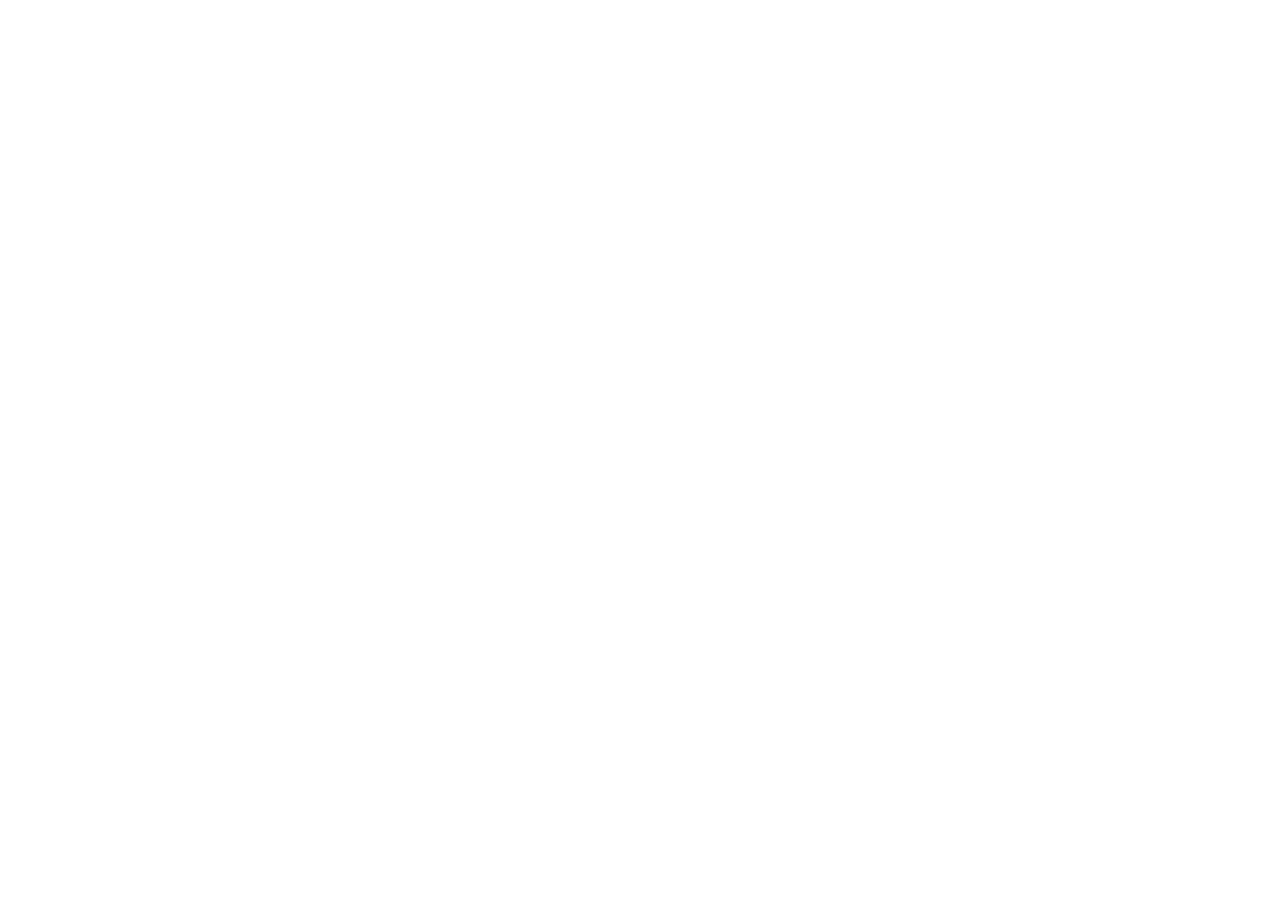
==== pag de compra.html @ 1b9870ac "new" ====
<!DOCTYPE html>
<html lang="en">
<head>
    <meta charset="UTF-8">
    <meta name="viewport" content="width=device-width, initial-scale=1.0">
    <title>Document</title>
    <link rel="stylesheet" href="styles.css">
</head>
<body>
    
</body>
</html>
---- styles.css ----
/* Reset de estilos */
* {
    margin: 0;
    padding: 0;
    box-sizing: border-box;
}

.cajabuscar {
    float: none;
    width: 100%;
    max-width: 453px;
    margin-bottom: 25px;
    margin-top: 29px;
    margin-left: 400px;
    margin-right: auto;
    display: inline-block;
    text-align: left;
}

#buscarform {
    padding: 0;
    float: left;
    clear: both;
    width: 100%;
    position: relative;
}
#buscarform fieldset { float: left }

#buscarform .search {
    font-size: 20px;
    top: 0px;
    color: #FFF;
    background: #33BCF2;
    position: absolute;
    right: 0;
    top: 0;
    padding: 9px;
    height: 24px;
    width: 24px;
    text-align: center;
}
#buscarform fieldset { width: 100% }

#s {
    width: 100%;
    background-color: #fff;
    float: left;
    padding: 8px 0;
    text-indent: 10px;
    color: #555555;
    border: 1px solid #fff; 
    box-sizing: border-box;
    height: 42px;
}

.button{
    right: 0;
    top: 0;
    padding: 9px 0;
    float: right;
    border: 0;
    width: 42px;
    height: 42px;
    cursor: pointer;
    text-align: center;
    padding-top: 10px;
    color: #a4a4a4;
    transition: all 0.25s linear;
    background: transparent;
    z-index: 10;
    position: absolute;
    border: 0;
    vertical-align: top;
}

/* Estilos generales */
body {
    font-family: Arial, sans-serif;
    background-color: #f5f3f3(0, 0%, 99%);
}
h3 {
    color: #c4c3c3;
}
/* Estilos del encabezado */
header {
    background-color: #ffffff;
    padding: 10px;
    display: flex;
    flex-direction: row;
}

nav {
    display: flex;
    justify-content: space-between;
    align-items: center;
}

.menu-icon,
.cart-icon {
    background-color: transparent;
    border: none;
    cursor: pointer;
    width: 30px;
    height: 30px;
    background-size: contain;
    background-repeat: no-repeat;
}

.logo {
    max-width: 400px;
    background-color: #f5f3f3;
}

/* Estilos de los productos destacados */
.featured-products {
    padding: 20px;
}

.product-grid {
    display: grid;
    grid-template-columns: repeat(auto-fit, minmax(200px, 1fr));
    grid-gap: 40px;
    padding: 20px;
}

.product-card {
    background-color: #fff;
    border-radius: 4px;
    box-shadow: 0 2px 4px rgba(0, 0, 0, 0.1);
    padding: 10px;
    text-align: center;
}

.product-card img {
    max-width: 100%;
    height: auto;
}

.actions {
    display: flex;
    justify-content: space-between;
    margin-top: 10px;
}

.favorite-btn,
.add-to-cart-btn {
    background-color: transparent;
    border: none;
    cursor: pointer;
    width: 20px;
    height: 20px;
    background-size: contain;
    background-repeat: no-repeat;
}

/* Estilos del pie de página */
footer {
    background-color: #f5f3f3;
    color: #070707;
    padding: 10px;
    text-align: center;
    position: absolute
    bottom 0;
    width: 100%;
}
.precio1{
    text-align: left;
}
.precio2{
    text-align: left;
}
.precio3{
    text-align: left;
}
.precio4{
    text-align: left;
}
.product-card h3{margin: 10px 0px;}
.flex_1 {
    flex: 1;
}
.text_center {
    text-align: center;
}
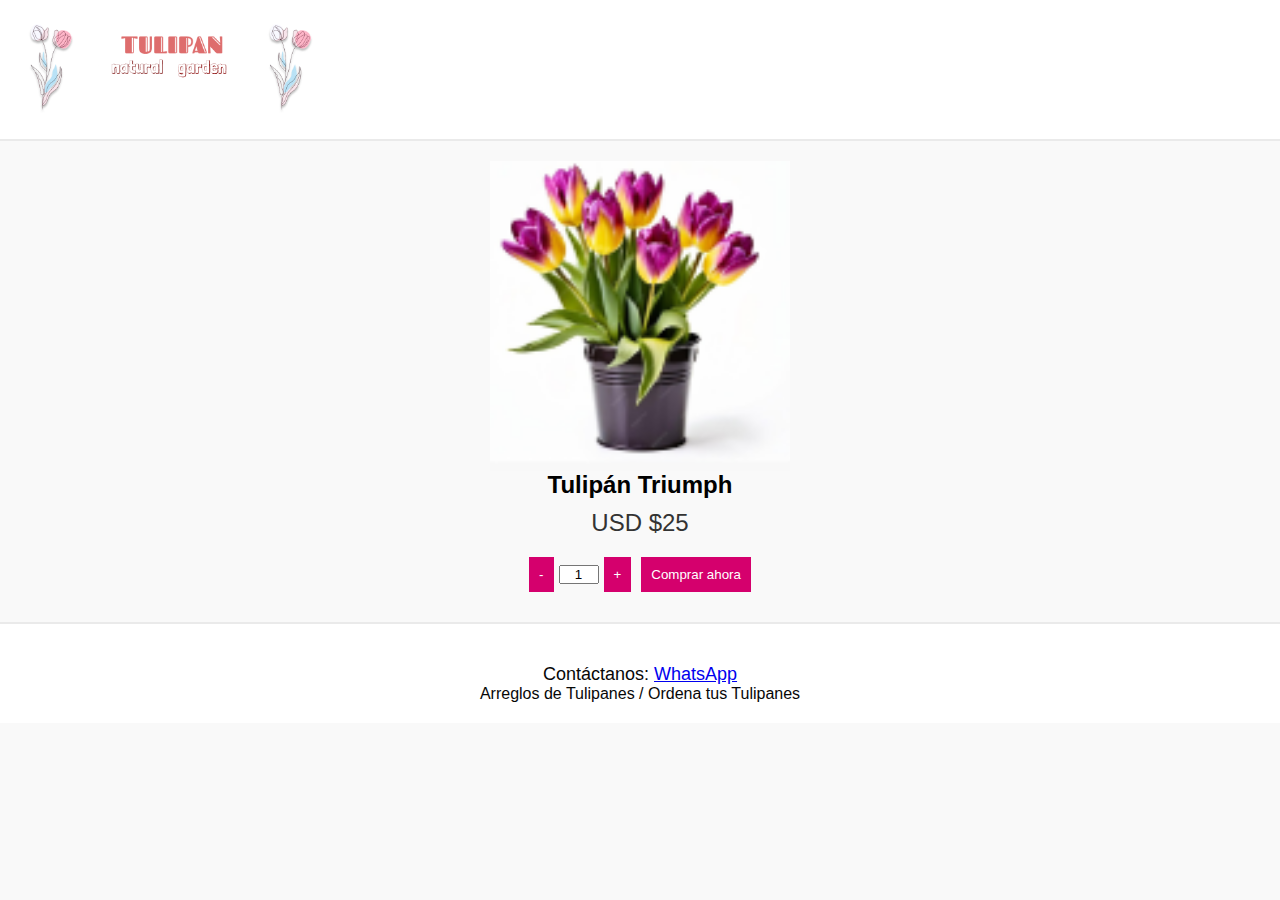
==== commit 46d6ae97: "pag2" ====
--- a/pag de compra.html
+++ b/pag de compra.html
@@ -5,8 +5,34 @@
     <meta name="viewport" content="width=device-width, initial-scale=1.0">
     <title>Document</title>
     <link rel="stylesheet" href="styles.css">
-</head>
-<body>
+    <!DOCTYPE html>
+    <html lang="es">
+    <head>
+        <meta charset="UTF-8">
+        <meta name="viewport" content="width=device-width, initial-scale=1.0">
+        <title>Tulipan Natural Garden</title>
     
-</body>
-</html>+    <header> 
+<img src="" alt="">
+            <img width="300" src="img/logo2.PNG" alt="Tulipan Natural Garden" class="logo">
+    </header>
+    
+    <div class="product">
+        <img src="img/img1.PNG" alt="Tulipán Triumph"width 350px>
+        <h2>Tulipán Triumph</h2>
+        <div class="price">USD $25</div>
+        <div class="controls">
+            <button>-</button>
+            <input type="text" value="1">
+            <button>+</button>
+            <button>Comprar ahora</button>
+        </div>
+    </div>
+    
+    <footer>
+        <div class="contact">Contáctanos: <a href="https://wa.me/1234567890">WhatsApp</a></div>
+        <div>Arreglos de Tulipanes / Ordena tus Tulipanes</div>
+    </footer>
+    
+    </body>
+    </html>
--- a/styles.css
+++ b/styles.css
@@ -181,4 +181,66 @@
 }
 .text_center {
     text-align: center;
-}+}
+body {
+    font-family: Arial, sans-serif;
+    background-color: #f9f9f9;
+    margin: 0;
+    padding: 0;
+}
+header {
+    background-color: #fff;
+    padding: 20px;
+    text-align: center;
+    border-bottom: 2px solid #eaeaea;
+}
+header h1 {
+    margin: 0;
+    color: #d5006d;
+}
+.product {
+    display: flex;
+    flex-direction: column;
+    align-items: center;
+    padding: 20px;
+}
+.product img {
+    max-width: 300px;
+    width: 100%;
+    height: auto;
+}
+.price {
+    font-size: 24px;
+    color: #333;
+    margin: 10px 0;
+}
+.controls {
+    display: flex;
+    align-items: center;
+    margin: 10px 0;
+}
+.controls button {
+    margin: 0 5px;
+    padding: 10px;
+    background-color: #d5006d;
+    color: white;
+    border: none;
+    cursor: pointer;
+}
+.controls input {
+    width: 40px;
+    text-align: center;
+}
+footer {
+    text-align: center;
+    padding: 20px;
+    background-color: #fff;
+    border-top: 2px solid #eaeaea;
+}
+.contact {
+    margin-top: 20px;
+    font-size: 18px;
+}
+</style>
+</head>
+<body>
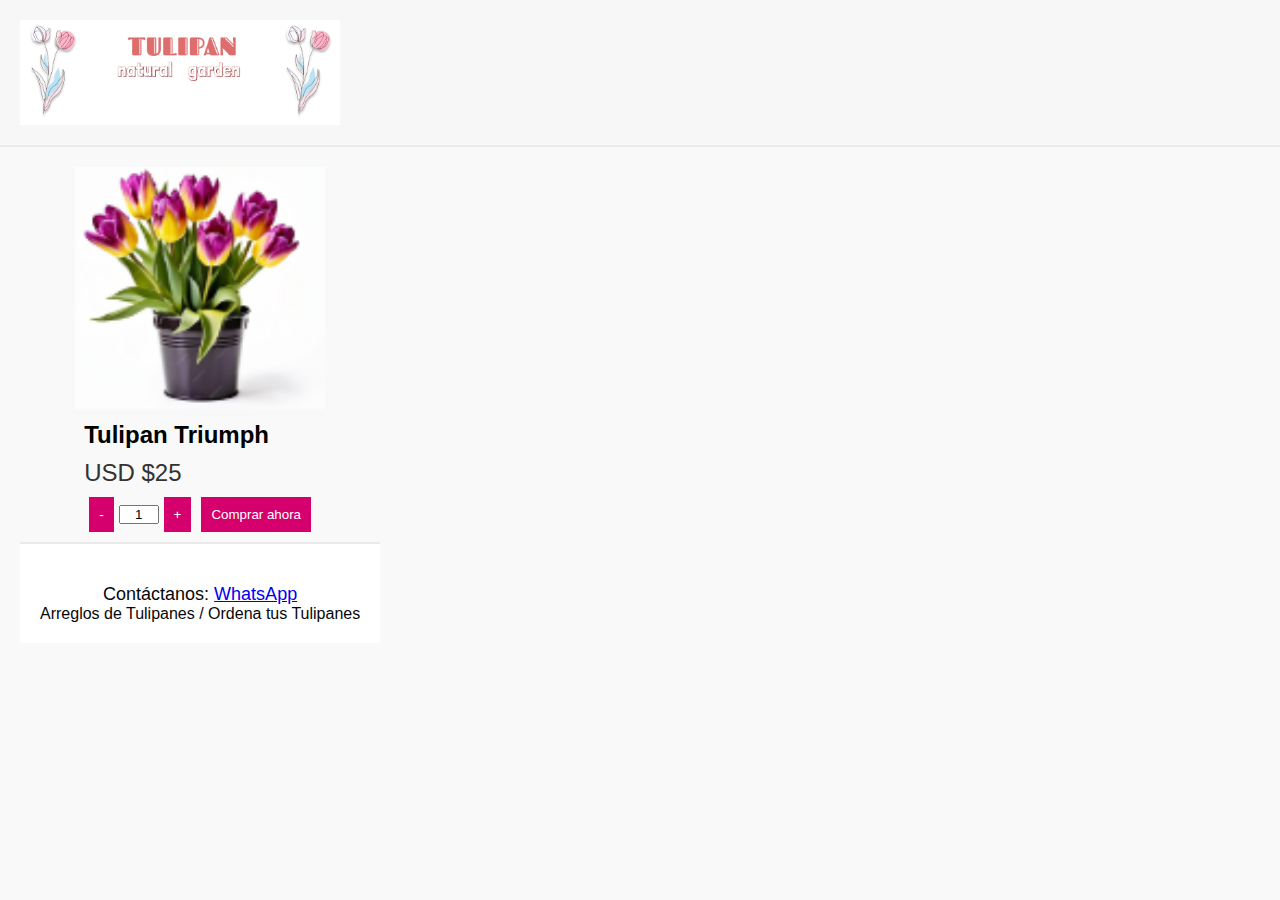
==== commit e98267d9: "CORAZON" ====
--- a/pag de compra.html
+++ b/pag de compra.html
@@ -14,12 +14,14 @@
     
     <header> 
 <img src="" alt="">
-            <img width="300" src="img/logo2.PNG" alt="Tulipan Natural Garden" class="logo">
+            <img width="320px" src="img/logo2.PNG" alt="Tulipan Natural Garden" class="logo">
     </header>
     
     <div class="product">
-        <img src="img/img1.PNG" alt="Tulipán Triumph"width 350px>
-        <h2>Tulipán Triumph</h2>
+        <div class="IMG1"><img src="img/img1.PNG" alt="imagen" class="IMG1" width="350px" height="375px"></div>
+            
+            <div>
+        <h2>Tulipan Triumph</h2>
         <div class="price">USD $25</div>
         <div class="controls">
             <button>-</button>
--- a/styles.css
+++ b/styles.css
@@ -7,11 +7,14 @@
 
 .cajabuscar {
     float: none;
-    width: 100%;
-    max-width: 453px;
+    width: 150px;
+    height:30px;
+    padding: 5px;
+    font-size: 14px;
+    max-width: 350px;
     margin-bottom: 25px;
     margin-top: 29px;
-    margin-left: 400px;
+    margin-left: 350px;
     margin-right: auto;
     display: inline-block;
     text-align: left;
@@ -189,7 +192,7 @@
     padding: 0;
 }
 header {
-    background-color: #fff;
+    background-color: #f8f7f7;
     padding: 20px;
     text-align: center;
     border-bottom: 2px solid #eaeaea;
@@ -203,11 +206,13 @@
     flex-direction: column;
     align-items: center;
     padding: 20px;
+    float: left;
+    margin-right: 15px;
 }
 .product img {
     max-width: 300px;
-    width: 100%;
-    height: auto;
+    width: 250px;
+    height: 250px;
 }
 .price {
     font-size: 24px;
@@ -244,3 +249,7 @@
 </style>
 </head>
 <body>
+
+.IMG1 {
+
+}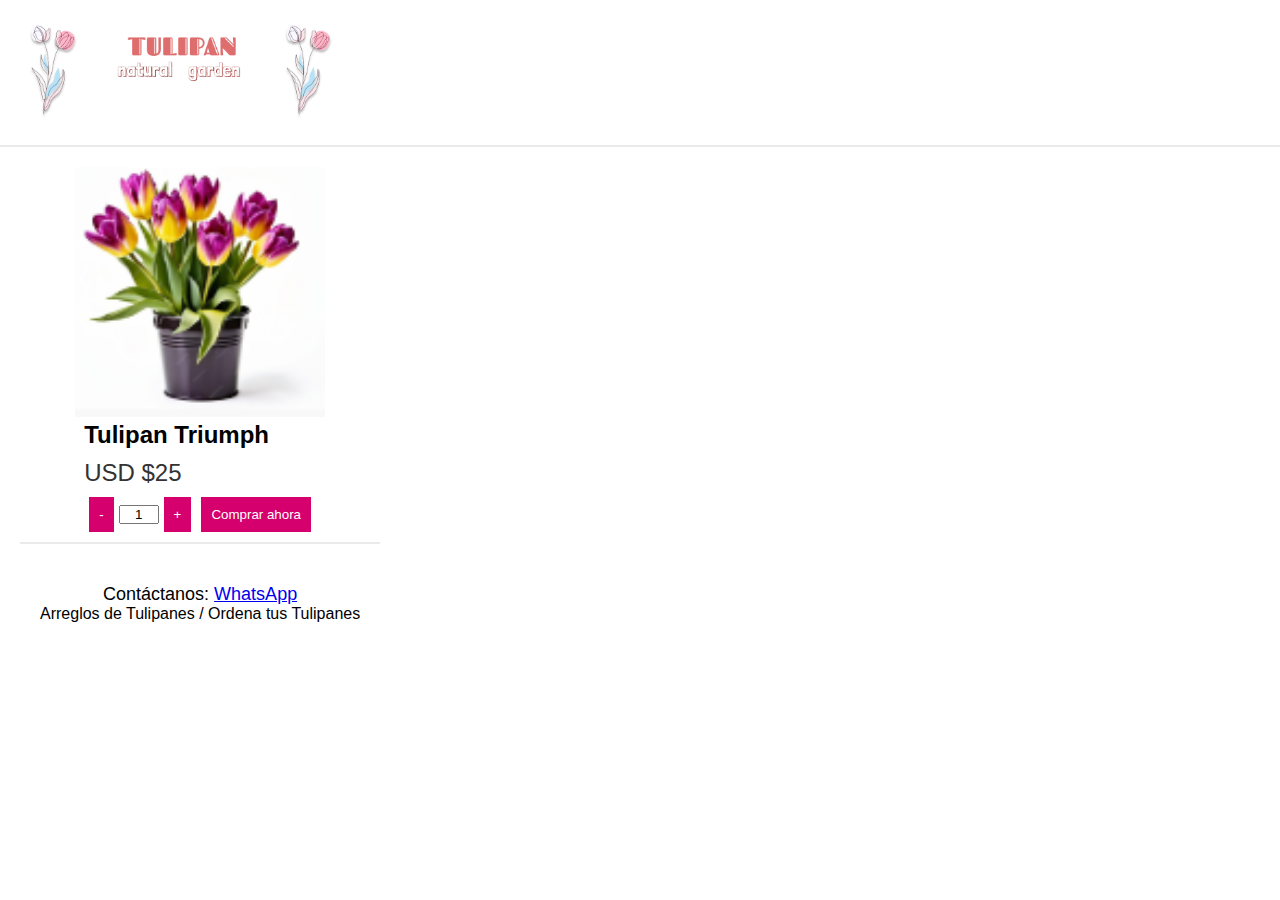
==== commit 3dd070f2: "new" ====
--- a/pag de compra.html
+++ b/pag de compra.html
@@ -4,7 +4,7 @@
     <meta charset="UTF-8">
     <meta name="viewport" content="width=device-width, initial-scale=1.0">
     <title>Document</title>
-    <link rel="stylesheet" href="styles.css">
+    <link rel="stylesheet" href="styles2.css">
     <!DOCTYPE html>
     <html lang="es">
     <head>
--- a/styles2.css
+++ b/styles2.css
@@ -0,0 +1,142 @@
+/* Reset de estilos */
+* {
+    margin: 0;
+    padding: 0;
+    box-sizing: border-box;
+}
+
+#buscarform {
+    padding: 0;
+    float: left;
+    clear: both;
+    width: 100%;
+    position: relative;
+}
+#buscarform fieldset { float: left }
+
+#buscarform .search {
+    font-size: 20px;
+    top: 0px;
+    color: #FFF;
+    background: #33BCF2;
+    position: absolute;
+    right: 0;
+    top: 0;
+    padding: 9px;
+    height: 24px;
+    width: 24px;
+    text-align: center;
+}
+#buscarform fieldset { width: 100% }
+
+#s {
+    width: 100%;
+    background-color: #fff;
+    float: left;
+    padding: 8px 0;
+    text-indent: 10px;
+    color: #555555;
+    border: 1px solid #fff; 
+    box-sizing: border-box;
+    height: 42px;
+}
+
+.button{
+    right: 0;
+    top: 0;
+    padding: 9px 0;
+    float: right;
+    border: 0;
+    width: 42px;
+    height: 42px;
+    cursor: pointer;
+    text-align: center;
+    padding-top: 10px;
+    color: #a4a4a4;
+    transition: all .25s linear;
+    background: transparent;
+    z-index: 10;
+    position: absolute;
+    border: 0;
+    vertical-align: top;
+}
+
+/* Estilos generales */
+body {
+    font-family: Arial, sans-serif;
+    background-color: #f5f3f3(0, 0%, 99%);
+}
+h3 {
+    color: #c4c3c3;
+}
+/* Estilos del encabezado */
+header {
+    background-color: #6e2b2b;
+    padding: 10px;
+    display: flex;
+    flex-direction: row;
+}
+
+
+.logo {
+    max-width: 400px;
+    background-color: #f5f3f3;
+}
+
+body {
+    font-family: Arial, sans-serif;
+    background-color: #fff;
+    margin: 0;
+    padding: 0;
+}
+header {
+    background-color: #fff;
+    padding: 20px;
+    text-align: center;
+    border-bottom: 2px solid #eaeaea;
+}
+.product {
+    display: flex;
+    flex-direction: column;
+    align-items: center;
+    padding: 20px;
+    float: left;
+    margin-right: 15px;
+}
+.product img {
+    max-width: 300px;
+    width: 250px;
+    height: 250px;
+}
+.price {
+    font-size: 24px;
+    color: #333;
+    margin: 10px 0;
+}
+.controls {
+    display: flex;
+    align-items: center;
+    margin: 10px 0;
+}
+.controls button {
+    margin: 0 5px;
+    padding: 10px;
+    background-color: #d5006d;
+    color: white;
+    border: none;
+    cursor: pointer;
+}
+.controls input {
+    width: 40px;
+    text-align: center;
+}
+footer {
+    text-align: center;
+    padding: 20px;
+    background-color: #fff;
+    border-top: 2px solid #eaeaea;
+}
+.contact {
+    margin-top: 20px;
+    font-size: 18px;
+}
